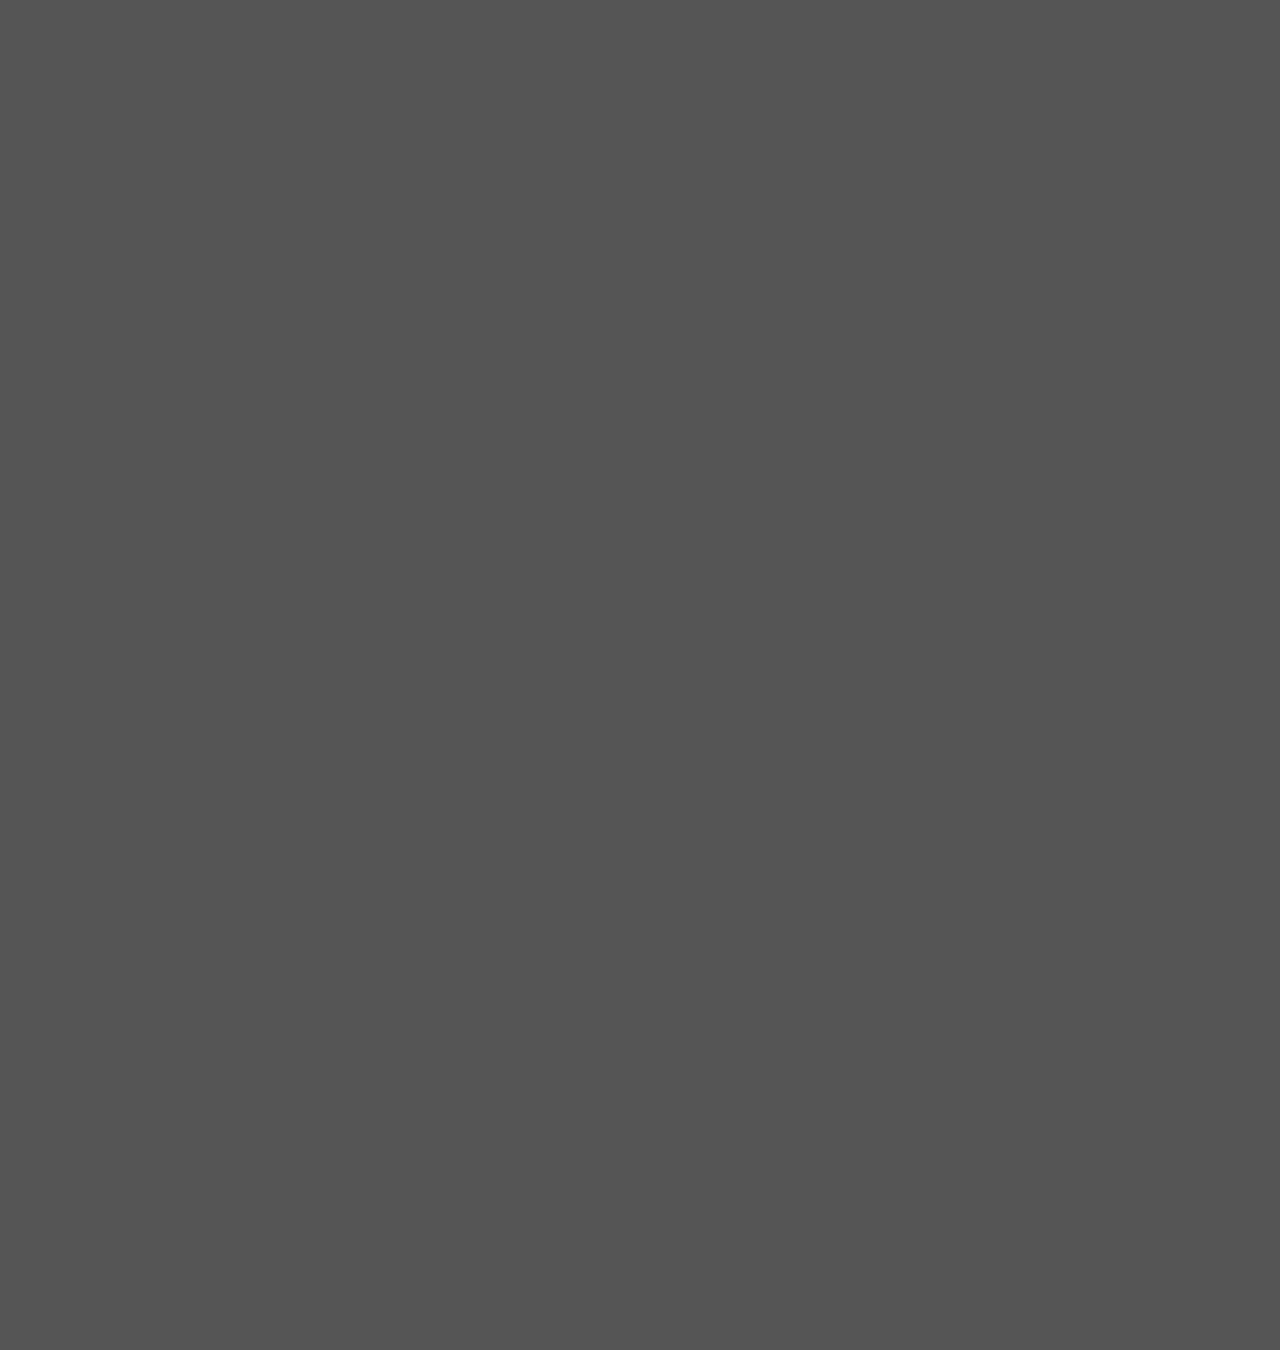
==== www/index.html @ 38f2b03d "Base App package" ====
<!DOCTYPE html>
<html xmlns="http://www.w3.org/1999/xhtml">
	<head>
	 
		<title>App</title>
		<meta name="viewport" content="width=device-width, initial-scale=1.0, maximum-scale=1.0, user-scalable=no" />

		<script type="text/javascript" src="app/libs/cordova/cordova-1.6.0.js"></script>
		<script type="text/javascript">
		document.addEventListener("deviceready", onDeviceReady, false);
		function onDeviceReady(){
			App.isDeviceLoaded = true;
			App.init();
		}
		</script>
		<script type="text/javascript" src="app/libs/cordova/plugins/TestFlight.js"></script>
		<script type="text/javascript" src="app/libs/cordova/plugins/GoogleAnalyticsPlugin.js"></script>

		<script data-main="app/bootstrap" src="app/libs/require/require.js"></script>

		

		<link rel="stylesheet" type="text/css" href="assets/css/animation.css">
		<link rel="stylesheet" type="text/css" href="assets/css/ios.css">
		<link rel="stylesheet" type="text/css" href="assets/css/app.css">
		<!--
		<link rel="stylesheet" type="text/css" href="assets/js/jquery-ui/css/smoothness-custom/jquery-ui-1.8.17.custom.css">
		
		<link rel="stylesheet" media="only screen and (max-device-width: 1024px)" href="assets/css/ipad.css" type="text/css" />		
		<link rel="stylesheet" media="only screen and (max-device-width: 480px)" href="assets/css/iphone.css" type="text/css" />
		-->
	</head>
	<body>
	<div id="container"></div>
	</body>
</html>
---- www/assets/css/animation.css ----
/* @override 
	http://willwillwill.local/assets/css/animation.css */

.animated{
	-webkit-transition-property: translate;
	-webkit-transition-duration: .5s;
	-webkit-timing-function: cubic-bezier(0.5, 0.2, 0.9, 0.4);
	-webkit-transform-style: preserve-3d;
	-webkit-backface-visibility: hidden;
	-webkit-perspective: 500;
	-webkit-perspective-origin: 50% 50%;
}
.fast{
	-webkit-transition-duration: .3s;
}
.slow{
	-webkit-transition-duration: 1s;
}
.move-left{
	-webkit-transform:translate3d(0px, -280px, 0px);
}
.move-right{
	-webkit-transform:translate3d(0px, 280px, 0px);
}
.move-flip-lr{
	-webkit-transform: rotate3d(0,1,0, 180deg);
	opacity: 0;
}
.move-flip-rl{
	-webkit-transform: rotate3d(0,-1,0, 180deg);
	opacity: 0;
}
.move-flip-tb{
	-webkit-transform: rotate3d(1,0,0, 180deg);
}

.fade-out{
	-webkit-transition-property: all;
	opacity: 0;
}
.fade-out-zoom{
	-webkit-transition-property: all;
	opacity: 0;
	-webkit-transform:translate3d(0, 0, 150px);
}
---- www/assets/css/ios.css ----
/* @override 
	http://willwillwill.local/assets/css/ios.css */


header.fake{
	pointer-events: none;
	position: absolute;
	top: 0;
	left: 0;
}
.view{
	position: absolute;
	width: 100%;
	height: 100%;
	display: -webkit-box;
	display: -moz-box;
	display: box;
	-webkit-box-orient: vertical;
	-moz-box-orient: vertical;
	box-orient: vertical;
}
.view.hidden{
	left: -9999px;
}
header.fake,
.view>header{
	background: #b2bbca url(../img/ios/navbar-bg.png) repeat-x;
	-webkit-background-size: 1px 44px;
	-moz-background-size: 1px 44px;
	-ms-background-size: 1px 44px;
	-o-background-size: 1px 44px;
	background-size: 1px 44px;
	height: 44px;
	line-height: 44px;
	width: 100%;
	color: #fff;
	-webkit-user-select: none;
	-webkit-touch-callout: none;
}
.view>header.transparent{
	background: transparent none;
}
.header-button{
	position: absolute;
	top: 0;
	padding: 7px 5px;
	-webkit-tap-highlight-color: rgba(0,0,0,0);
	line-height: 1em;
}
.header-button button{
	pointer-events: none;
	-webkit-box-sizing: border-box;
	-moz-box-sizing: border-box;
	box-sizing: border-box;
	min-width: 50px;
	height: 30px;
	line-height: 25px;
	font-weight: bold;
	font-size: 12px;
	text-align: center;
	color: #fff;
	text-shadow: 0 -1px rgba(0,0,0,.6);
	padding: 0 4px;
	margin: 0;
	text-decoration: none;
	border-width: 2px 5px;
	-webkit-border-image: url(../img/ios/button.png) 4 10 4 10;
	-moz-border-image: url(../img/ios/button.png) 4 10 4 10;
	-ms-border-image: url(../img/ios/button.png) 4 10 4 10;
	-o-border-image: url(../img/ios/button.png) 4 10 4 10;
/*	border-image: url(../img/ios/button.png) 4 10 4 10;*/
	background: transparent url(../img/ios/button-active.png) no-repeat;
	-webkit-background-size: 0 0;
	-moz-background-size: 0 0;
	-ms-background-size: 0 0;
	-o-background-size: 0 0;
	background-size: 0 0;
}
.header-button-icon button{
	min-width: 0;
}
.header-button-icon button img{
	vertical-align: text-bottom;
}
.header-button.tappable-active button{
	-webkit-border-image: url(../img/ios/button-active.png) 4 10 4 10;
	-moz-border-image: url(../img/ios/button-active.png) 4 10 4 10;
	-ms-border-image: url(../img/ios/button-active.png) 4 10 4 10;
	-o-border-image: url(../img/ios/button-active.png) 4 10 4 10;
/*	border-image: url(../img/ios/button-active.png) 4 10 4 10;*/
}
.header-back-button button{
	padding: 0 4px 0 0;
	border-width: 2px 4px 2px 13px;
	-webkit-border-image: url(../img/ios/back-button.png) 4 8 4 26;
	-moz-border-image: url(../img/ios/back-button.png) 4 8 4 26;
	-ms-border-image: url(../img/ios/back-button.png) 4 8 4 26;
	-o-border-image: url(../img/ios/back-button.png) 4 8 4 26;
/*	border-image: url(../img/ios/back-button.png) 4 8 4 26;*/
	background-image: url(../img/ios/back-button-active.png);
}
.header-back-button.tappable-active button{
	-webkit-border-image: url(../img/ios/back-button-active.png) 4 8 4 26;
	-moz-border-image: url(../img/ios/back-button-active.png) 4 8 4 26;
	-ms-border-image: url(../img/ios/back-button-active.png) 4 8 4 26;
	-o-border-image: url(../img/ios/back-button-active.png) 4 8 4 26;
/*	border-image: url(../img/ios/back-button-active.png) 4 8 4 26;*/
}
.header-button-left{
	left: 0;
}
.header-button-right{
	right: 0;
}
.view>header h1{
	padding: 0;
	text-align: center;
	font-size: 20px;
	text-shadow: 0 -1px rgba(0,0,0,.4);
	margin: 0;
	white-space: nowrap;
	text-overflow: ellipsis;
	overflow: hidden;
	-webkit-box-flex: 1;
	-moz-box-flex: 1;
	box-flex: 1;
}
.view>header h1 img{
	vertical-align: -15%;
	border: 1px solid #fff;
}
.view>.scroll{
	-webkit-box-flex: 1;
	-moz-box-flex: 1;
	box-flex: 1;
	overflow: auto;
	-webkit-overflow-scrolling: touch;
	background-color: #e2e7ed;
	display: -webkit-box;
	display: -moz-box;
	display: box;
	-webkit-box-orient: vertical;
	-moz-box-orient: vertical;
	box-orient: vertical;
	height: 100%;
}
.view>.scroll.striped{
	background-color: #cbd2d8;
	background-image: -webkit-gradient(linear, left top, right top, from(#c5ccd4), color-stop(0.714, #c5ccd4), color-stop(0.714, #cbd2d8), to(#cbd2d8)); 
	background-image: -webkit-linear-gradient(left, #c5ccd4, #c5ccd4 71.4%, #cbd2d8 71.5%, #cbd2d8);
	background-image: -moz-linear-gradient(left, #c5ccd4, #c5ccd4 71.4%, #cbd2d8 71.5%, #cbd2d8);
	background-image: -ms-linear-gradient(left, #c5ccd4, #c5ccd4 71.4%, #cbd2d8 71.5%, #cbd2d8);
	background-image: -o-linear-gradient(left, #c5ccd4, #c5ccd4 71.4%, #cbd2d8 71.5%, #cbd2d8);
	background-image: linear-gradient(left, #c5ccd4, #c5ccd4 71.4%, #cbd2d8 71.5%, #cbd2d8);
	-webkit-background-size: 7px 1px;
	-moz-background-size: 7px 1px;
	-ms-background-size: 7px 1px;
	-o-background-size: 7px 1px;
	background-size: 7px 1px;
}
.view>.scroll.striped p.foot-label{
	margin: 11px 10px 0;
	font-size: 14px;
	color: #4c566c;
	text-shadow: 0 1px #fff;
	text-align: center;
}
.view>.scroll>section{
	-webkit-box-flex: 1;
	-moz-box-flex: 1;
	box-flex: 1;
	overflow: auto;
	-webkit-overflow-scrolling: touch;
}
.tableview{
	margin: 0;
	padding: 0;
	list-style: none;
	background-color: #fff;
	border-bottom: 1px solid #e0e0e0;
}
.tableview li{
	display: block;
	border-top: 1px solid #e0e0e0;
	padding: 10px;
}
.tableview-links li{
	padding: 0;
	display: -webkit-box;
	display: -moz-box;
	display: box;
	width: 100%;
}
.tableview-links li>a{
	font-size: 15px;
	line-height: 1.3em;
	color: #000;
	display: block;
	padding: 5px;
	text-decoration: none;
	-webkit-tap-highlight-color: rgba(0,0,0,0);
	display: -webkit-box;
	display: -moz-box;
	display: box;
	width: 100%;
	-webkit-box-flex: 1;
	-moz-box-flex: 1;
	box-flex: 1;
	-webkit-box-sizing: border-box;
	-moz-box-sizing: border-box;
	box-sizing: border-box;
	background-image: -webkit-gradient(linear, left top, left bottom, from(#4286f5), to(#194fdb));
	background-image: -webkit-linear-gradient(top, #4286f5, #194fdb);
	background-image: -moz-linear-gradient(top, #4286f5, #194fdb);
	background-image: -ms-linear-gradient(top, #4286f5, #194fdb);
	background-image: -o-linear-gradient(top, #4286f5, #194fdb);
	background-image: linear-gradient(top, #4286f5, #194fdb);
	background-position: -10px 0;
	background-repeat: no-repeat;
	-webkit-background-size: 10px 100%;
	-moz-background-size: 10px 100%;
	-ms-background-size: 10px 100%;
	-o-background-size: 10px 100%;
	background-size: 10px 100%;
}
.tableview-links li>a:visited{
	color: #666;
}
.tableview-links li>a *{
	pointer-events: none;
}
.tableview-links li>a b small{
	color: #666d74;
	font-weight: normal;
}
.tableview-links li>a .number{
	text-align: right;
	width: 3ex;
	padding-right: 5px;
	color: #666d74;
}
.tableview-links li>a .story{
	-webkit-box-flex: 1;
	-moz-box-flex: 1;
	box-flex: 1;
}
.tableview-links li>a .metadata{
	display: block;
	font-size: 13px;
	color: #666d74;
	line-height: 1.2em;
}
.tableview-links li>a.pad-right{
	padding-right: 44px;
}
.tableview-links li>a.more-link{
	cursor: pointer;
	-webkit-touch-callout: none;
	line-height: 3em;
	padding: 10px;
	display: block;
	color: #2960d9;
	text-align: center;
	font-weight: bold;
}
.tableview-links li>a.more-link.loading{
	position: relative;
	pointer-events: none;
}
.tableview-links li>a.more-link.loading .loader{
	display: block;
	position: absolute;
	top: 50%;
	right: 20px;
	margin: -10px 0 0;
	width: 20px;
	height: 20px;
	background: transparent url(../img/ios/activity-indicator.png) no-repeat;
	-webkit-background-size: 20px auto;
	-moz-background-size: 20px auto;
	background-size: 20px auto;
	-webkit-animation: loading-sprite 1s step-start infinite;
	-moz-animation: loading-sprite 1s step-start infinite;
	animation: loading-sprite 1s step-start infinite;
}
.tableview-links li>a.tappable-active{
	color: #fff;
	background-color: #4286f5;
	background-repeat: repeat-x;
}
.tableview-links li>a.tappable-active *{
	color: #fff;
}
.tableview-links li>a.detail-disclosure{
	-webkit-touch-callout: none;
	padding: 0;
	width: 44px;
	margin: 0 0 0 -44px;
	-webkit-box-align: center;
	-moz-box-align: center;
	box-align: center;
	-webkit-box-pack: center;
	-moz-box-pack: center;
	box-pack: center;
	-webkit-box-flex: 0;
	-moz-box-flex: 0;
	box-flex: 0;
}
.tableview-links li>a.detail-disclosure.tappable-active{
	background: transparent none;
}
.tableview-links li>a.detail-disclosure span{
	display: inline-block;
	width: 29px;
	height: 31px;
	background: transparent url(../img/ios/detail-disclosure-button.png);
	-webkit-background-size: 58px 31px;
	-moz-background-size: 58px 31px;
	-ms-background-size: 58px 31px;
	-o-background-size: 58px 31px;
	background-size: 58px 31px;
}
.tableview-links li>a.detail-disclosure.tappable-active span{
	background-position: top right;
}

.grouped-tableview{
	margin: 10px 9px 11px;
	border: 1px solid #a1a7ae;
	border-radius: 8px;
	padding: 10px;
	background-color: #f7f7f7;
	box-shadow: inset 0 1px rgba(0,0,0,.08), 0 1px rgba(255,255,255,.81);
	font-size: 13px;
}
.grouped-tableview + .grouped-tableview{
	margin-top: 0;
}
.grouped-tableview p{
	margin: 0 0 1em;
}
.grouped-tableview p:last-child{
	margin: 0;
}
.grouped-tableview ul,
.grouped-tableview ol{
	margin: 0 0 0 2em;
	padding: 0;
	line-height: 1.5em;
}
ul.grouped-tableview,
ol.grouped-tableview{
	display: block;
	list-style: none;
	padding: 0;
}
ul.grouped-tableview li,
ol.grouped-tableview li{
	display: block;
	box-shadow: inset 0 1px #fdfdfd;
	border-bottom: 1px solid #cacaca;
	padding: 10px;
}
ul.grouped-tableview li:first-child,
ol.grouped-tableview li:first-child{
	box-shadow: none;
}
ul.grouped-tableview li:last-child,
ol.grouped-tableview li:last-child{
	border-bottom: 0;
}
ul.grouped-tableview-links li,
ol.grouped-tableview-links li{
	padding: 0;
	display: -webkit-box;
	display: -moz-box;
	display: box;
	width: 100%;
}
ul.grouped-tableview-links li>a,
ol.grouped-tableview-links li>a{
	color: #000;
	font-size: 16px;
	font-weight: bold;
	display: block;
	padding: 10px;
	text-decoration: none;
	-webkit-tap-highlight-color: rgba(0,0,0,0);
	display: -webkit-box;
	display: -moz-box;
	display: box;
	width: 100%;
	-webkit-box-flex: 1;
	-moz-box-flex: 1;
	box-flex: 1;
	-webkit-box-sizing: border-box;
	-moz-box-sizing: border-box;
	box-sizing: border-box;
	background-image: -webkit-gradient(linear, left top, left bottom, from(#4286f5), to(#194fdb));
	background-image: -webkit-linear-gradient(top, #4286f5, #194fdb);
	background-image: -moz-linear-gradient(top, #4286f5, #194fdb);
	background-image: -ms-linear-gradient(top, #4286f5, #194fdb);
	background-image: -o-linear-gradient(top, #4286f5, #194fdb);
	background-image: linear-gradient(top, #4286f5, #194fdb);
	background-position: -1px 0;
	background-repeat: no-repeat;
	-webkit-background-size: 1px 100%;
	-moz-background-size: 1px 100%;
	-ms-background-size: 1px 100%;
	-o-background-size: 1px 100%;
	background-size: 1px 100%;
	white-space: nowrap;
	text-overflow: ellipsis;
}
ul.grouped-tableview li:first-child>a,
ol.grouped-tableview li:first-child>a{
	border-top-left-radius: 8px;
	border-top-right-radius: 8px;
}
ul.grouped-tableview li:last-child>a,
ol.grouped-tableview li:last-child>a{
	border-bottom-left-radius: 8px;
	border-bottom-right-radius: 8px;
}
ul.grouped-tableview-links li>a.disclosure,
ol.grouped-tableview-links li>a.disclosure{
	position: relative;
}
ul.grouped-tableview-links li>a.disclosure:after,
ol.grouped-tableview-links li>a.disclosure:after{
	content: '';
	position: absolute;
	top: 0;
	right: 10px;
	width: 10px;
	height: 100%;
	background: transparent url(../img/ios/disclosure-indicator.png) no-repeat left center;
	background-size: 20px auto;
}
ul.grouped-tableview-links li>a *,
ol.grouped-tableview-links li>a *{
	pointer-events: none;
}
ul.grouped-tableview-links li>a.tappable-active,
ol.grouped-tableview-links li>a.tappable-active{
	box-shadow: none;
	color: #fff;
	background-color: #4286f5;
	background-repeat: repeat-x;
}
ul.grouped-tableview-links li>a.tappable-active *,
ol.grouped-tableview-links li>a.tappable-active *{
	color: #fff;
}
ul.grouped-tableview-links li>a.disclosure.tappable-active:after,
ol.grouped-tableview-links li>a.disclosure.tappable-active:after{
	background-position: right center;
}

.view .post-content header{
	padding: 10px 15px;
	text-shadow: 0 1px rgba(255,255,255,.85);
}
.view .post-content header h1,
.view .post-content header p{
	margin: 0;
	padding: 0;
}
.view .post-content header h1 a{
	display: block;
}
.view .post-content header h1 a .link-text{
	font-size: 13px;
}
.view .post-content header .metadata{
	font-size: 13px;
	color: #666d74;
}
.view .post-content header h1{
	font-size: 17px;
	line-height: 1.2em;
}
.view .post-content header h1 a{
	color: #000;
	text-decoration: none;
}
.view .post-content header + .grouped-tableview{
	margin-top: 0;
}
.view .post-content{
	padding-bottom: 1px;
	background-image: -webkit-gradient(linear, left top, left bottom, from(rgba(0,0,0,0)), to(rgba(0,0,0,.12)));
	background-image: -webkit-linear-gradient(top, rgba(0,0,0,0), rgba(0,0,0,.12));
	background-image: -moz-linear-gradient(top, rgba(0,0,0,0), rgba(0,0,0,.12));
	background-image: -ms-linear-gradient(top, rgba(0,0,0,0), rgba(0,0,0,.12));
	background-image: -o-linear-gradient(top, rgba(0,0,0,0), rgba(0,0,0,.12));
	background-image: linear-gradient(top, rgba(0,0,0,0), rgba(0,0,0,.12));
	-webkit-background-size: 1px 11px;
	-moz-background-size: 1px 11px;
	-ms-background-size: 1px 11px;
	-o-background-size: 1px 11px;
	background-size: 1px 11px;
	background-repeat: repeat-x;
	background-position: bottom;
}

.view .post-content .poll{
	margin: 0;
	list-style: none;
}
.view .post-content .poll li{
	margin-bottom: 9px;
}
.view .post-content .poll li .poll-details{
	display: table;
	width: 100%;
}
.view .post-content .poll li .poll-details b{
	display: table-cell;
	color: #333;
}
.view .post-content .poll li .poll-details .points{
	display: table-cell;
	white-space: nowrap;
	color: #888;
	text-align: right;
	vertical-align: bottom;
}
.view .post-content .poll li .poll-bar{
	background-color: #fff;
	width: 100%;
	height: 9px;
	border-radius: 5px;
	overflow: hidden;
	box-shadow: inset 0 0 2px #808080, 0 1px #fff;
	background-image: -webkit-gradient(linear, left top, left bottom, from(#ddd), to(#fff));
	background-image: -webkit-linear-gradient(top, #ddd, #fff);
	background-image: -moz-linear-gradient(top, #ddd, #fff);
	background-image: -ms-linear-gradient(top, #ddd, #fff);
	background-image: -o-linear-gradient(top, #ddd, #fff);
	background-image: linear-gradient(top, #ddd, #fff);
	background-repeat: repeat-x;
	-webkit-background-size: 10px 9px;
	-moz-background-size: 10px 9px;
	-ms-background-size: 10px 9px;
	-o-background-size: 10px 9px;
	background-size: 10px 9px;
}
.view .post-content .poll li .poll-bar span{
	display: block;
	width: 0;
	height: 9px;
	border-top-left-radius: 5px;
	border-bottom-left-radius: 5px;
	box-shadow: inset 0 0 2px #0b3a88;
	background-image: -webkit-gradient(linear, left top, left bottom, from(#2f64b7), to(#77adf6));
	background-image: -webkit-linear-gradient(top, #2f64b7, #77adf6);
	background-image: -moz-linear-gradient(top, #2f64b7, #77adf6);
	background-image: -ms-linear-gradient(top, #2f64b7, #77adf6);
	background-image: -o-linear-gradient(top, #2f64b7, #77adf6);
	background-image: linear-gradient(top, #2f64b7, #77adf6);
	background-repeat: repeat-x;
	-webkit-background-size: 10px 9px;
	-moz-background-size: 10px 9px;
	-ms-background-size: 10px 9px;
	-o-background-size: 10px 9px;
	background-size: 10px 9px;
}

.view section.comments{
	min-height: 100%;
	border-top: 1px solid #9297a2;
	background-color: #fff;
	font-size: 13px;
	overflow: hidden;
}
.view section.comments ul{
	margin: 0;
	padding: 0;
	list-style: none;
}
.view section.comments ul li{
	padding: 15px;
	border-bottom: 1px solid #ddd;
}
.view section.comments ul ul li{
	padding: 0 0 0 15px;
	border: 0;
	background: transparent url(../img/ios/comment-arrow.png) no-repeat 0 4px;
	-webkit-background-size: 10px 9px;
	-moz-background-size: 10px 9px;
	-ms-background-size: 10px 9px;
	-o-background-size: 10px 9px;
	background-size: 10px 9px;
	color: #333;
}
.view section.comments p{
	margin: 8px 0;
}
.view section.comments p.metadata{
	color: #666d74;
	padding: 0;
	margin: 0;
	display: -webkit-box;
	display: -moz-box;
	display: box;
}
.view section.comments p.metadata b{
	color: #b23914;
}
.view section.comments p.metadata time{
	display: block;
	text-align: right;
	-webkit-box-flex: 1;
	-moz-box-flex: 1;
	box-flex: 1;
	font-weight: bold;
	color: #888;
}
.view section.comments pre{
	margin: 0 0 8px;
	overflow: auto;
	padding: 5px 0;
	background-color: #eee;
}
.view section.comments p.no-comments{
	text-align: center;
	color: #aaa;
	font-weight: bold;
	margin: 50px 0 250px;
}
.view section.comments button.comments-toggle{
	display: block;
	width: 100%;
	cursor: pointer;
	border: 0;
	padding: 6px 10px;
	font-weight: bold;
	color: #666;
	background-color: #e0e0e0;
	border-radius: 6px;
	text-shadow: 0 1px rgba(255,255,255,.75);
	-webkit-tap-highlight-color: rgba(0,0,0,0);
	margin: 2px 0 4px;
}
.view section.comments button.comments-toggle.tappable-active{
	color: #444;
	background-color: #c0c0c0;
}
.view section.comments li.more-link-container{
	padding: 0;
}
.view section.comments li>a.more-link{
	font-size: 15px;
	text-decoration: none;
	-webkit-tap-highlight-color: rgba(0,0,0,0);
	display: -webkit-box;
	display: -moz-box;
	display: box;
	width: 100%;
	-webkit-box-flex: 1;
	-moz-box-flex: 1;
	box-flex: 1;
	-webkit-box-sizing: border-box;
	-moz-box-sizing: border-box;
	box-sizing: border-box;
	background-image: -webkit-gradient(linear, left top, left bottom, from(#4286f5), to(#194fdb));
	background-image: -webkit-linear-gradient(top, #4286f5, #194fdb);
	background-image: -moz-linear-gradient(top, #4286f5, #194fdb);
	background-image: -ms-linear-gradient(top, #4286f5, #194fdb);
	background-image: -o-linear-gradient(top, #4286f5, #194fdb);
	background-image: linear-gradient(top, #4286f5, #194fdb);
	background-position: -10px 0;
	background-repeat: no-repeat;
	-webkit-background-size: 10px 100%;
	-moz-background-size: 10px 100%;
	-ms-background-size: 10px 100%;
	-o-background-size: 10px 100%;
	background-size: 10px 100%;
	cursor: pointer;
	-webkit-touch-callout: none;
	line-height: 3em;
	padding: 10px;
	display: block;
	color: #2960d9;
	text-align: center;
	font-weight: bold;
}
.view section.comments li>a.more-link.tappable-active{
	color: #fff;
	background-color: #4286f5;
	background-repeat: repeat-x;
}
.view section.comments li>a.more-link.tappable-active *{
	color: #fff;
}
.link-text{
	color: #385487;
	font-weight: bold;
}
.inline-block{
	display: inline-block;
}
/* @end */
---- www/assets/css/app.css ----
/* @override 
	http://willwillwill.local/assets/css/app.css */

*{
	-webkit-text-size-adjust: none;
	font-family: sans-serif;
}
html, body{
	min-height: 150%;
}

body {
    cursor: default;
    font: 14px HelveticaNeue,"Helvetica Neue",helvetica,arial,sans-serif;
    margin: 0; border: 0; padding: 0;
    background-color: #555;

}
#container{
    position:absolute;
	width: 320px;
	height: 460px;
	overflow: hidden;
	-webkit-perspective: 600;
	-webkit-transform-style: preserve-3d;
	-webkit-transform:translate3d(0px, 0px, 150px);
}
#spinny{
	-webkit-perspective: 600;
	-webkit-transform-style: preserve-3d;
	width: 100px;
	height: 100px;
	background-color: rgba(14, 14, 14, 0.84);
	display: block;
	position: absolute;
	top: 190px;
	margin-bottom: -50%;
	margin-left: -25%;
	z-index: 2000;
	border-radius: 8px;
	left: 190px;
	text-align: center;
}
#spinny .spinner{
	top: 50px!important;
	left: 50px!important;
}
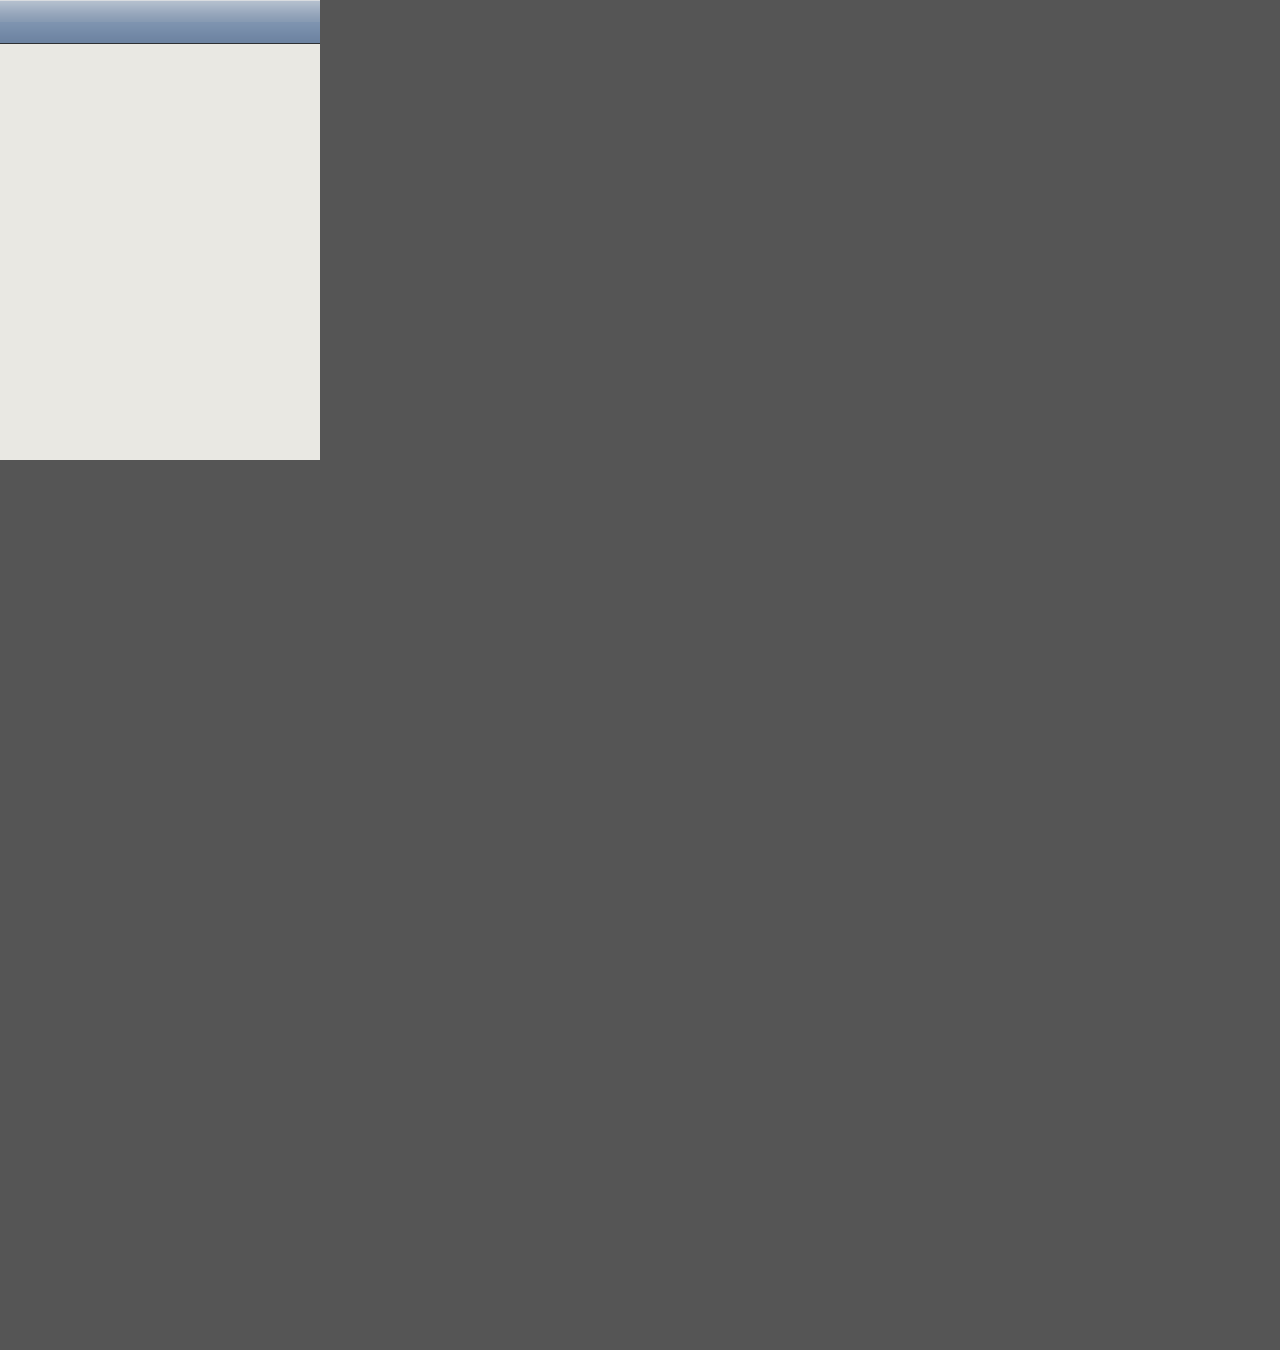
==== commit 1c4aa953: "Skele App v2" ====
--- a/www/index.html
+++ b/www/index.html
@@ -5,33 +5,100 @@
 	 
 		<title>App</title>
 		<meta name="viewport" content="width=device-width, initial-scale=1.0, maximum-scale=1.0, user-scalable=no" />
+<meta name="format-detection" content="telephone=no">
 
-		<script type="text/javascript" src="app/libs/cordova/cordova-1.6.0.js"></script>
 		<script type="text/javascript">
-		document.addEventListener("deviceready", onDeviceReady, false);
-		function onDeviceReady(){
-			App.isDeviceLoaded = true;
-			App.init();
+		
+		function onLoad(){
+			//document.body.appendChild( document.createTextNode("device.onload") )
+			//console.log('index.onLoad');
+			document.addEventListener("deviceready", function(){
+				//document.body.appendChild( document.createTextNode("device.ready") )
+				//console.log('index.deviceready.onload');
+				
+
+				isDeviceLoaded = true;
+				isNative = true;
+				App.init();
+
+			}, false);
+			
+			document.addEventListener("pause", function(){
+				if( _.isFunction(App.onPause) ){
+					App.onPause();
+				}
+			}, false);
+
+			document.addEventListener("resume", function(){
+				if( _.isFunction(App.onResume) ){
+					App.onResume();
+				}
+			}, false);
+			// document.body.appendChild( document.createTextNode(navigator.platform));
+			// document.body.appendChild( document.createTextNode(navigator.userAgent));
+			// document.body.appendChild( document.createTextNode(typeof navigator.geolocation));
+			// document.body.appendChild( document.createTextNode(navigator.appVersion));
 		}
+
 		</script>
+
+		<script type="text/javascript" src="app/libs/cordova/cordova.ios.js"></script>
 		<script type="text/javascript" src="app/libs/cordova/plugins/TestFlight.js"></script>
 		<script type="text/javascript" src="app/libs/cordova/plugins/GoogleAnalyticsPlugin.js"></script>
+		<script type="text/javascript" src="app/libs/cordova/plugins/tcPlugin.js"></script>
 
-		<script data-main="app/bootstrap" src="app/libs/require/require.js"></script>
+		<script type="text/javascript" src="app/libs/jquery-1.7.1.min.js"></script>
+		<script type="text/javascript" src="app/libs/underscore-1.3.3.js"></script>
+		<script type="text/javascript" src="app/libs/underscore-string.js"></script>
+		<script type="text/javascript" src="app/libs/backbone-0.9.2.js"></script>
+		<script type="text/javascript" src="app/libs/iscroll.js"></script>
+		<script type="text/javascript" src="app/libs/spin.js"></script>
+		<script type="text/javascript" src="app/libs/tappable.js"></script>
+		<script type="text/javascript" src="app/libs/number.js"></script>
+		
+		<script type="text/javascript" src="app/app.js"></script>
+		<script type="text/javascript" src="app/local/en.js"></script>
+		<script type="text/javascript" src="app/views/mainView.js"></script>
+		<script type="text/javascript" src="app/views/detailView.js"></script>
+		<script type="text/javascript" src="app/views/callsummaryView.js"></script>
+		<script type="text/javascript" src="app/views/settingsView.js"></script>
+		<script type="text/javascript" src="app/views/historyView.js"></script>
+		<script type="text/javascript" src="app/views/keypadView.js"></script>
+		<script type="text/javascript" src="app/router.js"></script>
+		<script type="text/javascript" src="app/bootstrap.js"></script>
 
-		
 
 		<link rel="stylesheet" type="text/css" href="assets/css/animation.css">
 		<link rel="stylesheet" type="text/css" href="assets/css/ios.css">
 		<link rel="stylesheet" type="text/css" href="assets/css/app.css">
-		<!--
-		<link rel="stylesheet" type="text/css" href="assets/js/jquery-ui/css/smoothness-custom/jquery-ui-1.8.17.custom.css">
-		
-		<link rel="stylesheet" media="only screen and (max-device-width: 1024px)" href="assets/css/ipad.css" type="text/css" />		
-		<link rel="stylesheet" media="only screen and (max-device-width: 480px)" href="assets/css/iphone.css" type="text/css" />
-		-->
+
 	</head>
-	<body>
-	<div id="container"></div>
+	<body onload="onLoad()">
+		<div id="splash"><img id="splashimg" src="assets/img/Default@2x.png" /></div>
+		<div id="background" class='view'><header></header></div>
+		<div id="container"></div>
 	</body>
+
+	<script id="template_example" type="text/html">
+	
+		<header>
+			<a id="btn-history-open" href="#" class="header-button header-button header-button-left"><button>Back</button></a>
+			<h1 style="padding: 0 65px;">
+			<img class="header-logo" src="assets/img/cspro-logo-name.png"/>
+			</h1>
+			
+			<a class="header-button header-button-icon header-button-right" id="btn-settings-open"><button>Settings</button></a>
+		</header>
+		<div class="scroll" id="main-scroll">
+			<section>
+				
+				<div class="grouped-tableview cf">
+					Group
+				</div>
+
+			</section>
+		</div>
+
+
+</script>
 </html>--- a/www/assets/css/animation.css
+++ b/www/assets/css/animation.css
@@ -1,14 +1,20 @@
 /* @override 
-	http://willwillwill.local/assets/css/animation.css */
+	http://will.proto.idealab.com/www/assets/css/animation.css */
 
 .animated{
-	-webkit-transition-property: translate;
+	-webkit-transition-property: transform;
 	-webkit-transition-duration: .5s;
 	-webkit-timing-function: cubic-bezier(0.5, 0.2, 0.9, 0.4);
 	-webkit-transform-style: preserve-3d;
 	-webkit-backface-visibility: hidden;
 	-webkit-perspective: 500;
 	-webkit-perspective-origin: 50% 50%;
+	-webkit-transform:translate3d(0, 0, 0px);
+}
+
+.page-flip-left{
+-webkit-transform-origin: -200px -300!important;
+	-webkit-transform:rotate3d(0,1,0, 180deg)!important;
 }
 .fast{
 	-webkit-transition-duration: .3s;
@@ -16,10 +22,22 @@
 .slow{
 	-webkit-transition-duration: 1s;
 }
-.move-left{
+.hidden{
+	opacity: 0;
+}
+.hidemove-left{
+	-webkit-transform:translate3d(-150px, 0px, 0px);
+	opacity: 0;
+	display: none;
+}
+.hidemove-right{
+	-webkit-transform:translate3d(150px, 0px, 0px);
+	opacity: 0;
+}
+.showmove-left{
 	-webkit-transform:translate3d(0px, -280px, 0px);
 }
-.move-right{
+.showmove-right{
 	-webkit-transform:translate3d(0px, 280px, 0px);
 }
 .move-flip-lr{
@@ -37,9 +55,17 @@
 .fade-out{
 	-webkit-transition-property: all;
 	opacity: 0;
-}
+	display: none;
+	}
 .fade-out-zoom{
 	-webkit-transition-property: all;
 	opacity: 0;
-	-webkit-transform:translate3d(0, 0, 150px);
+	-webkit-transform:translate3d(0,0, 150px);
+	display: none;
+}
+
+.move-down{
+	-webkit-transform:translate3d(0, 250px, 0px);
+	opacity: 0;
+	display: none;
 }--- a/www/assets/css/ios.css
+++ b/www/assets/css/ios.css
@@ -703,3 +703,50 @@
 }
 /* @end */
 
+
+
+.action-button button{
+	color: white;
+	padding: 5px 9px 7px;
+	-webkit-border-radius: 4px;
+	border-radius: 8px;
+	background: -webkit-gradient(linear, left top, left bottom,
+	from(#838383),
+	color-stop(.49, #444444),
+	color-stop(.49,#303030),
+	to(#333333));
+	border: 1px solid #171717;
+	font: bold 14px 'Helvetica Neue', Helvetica, sans-serif;
+	height: 40px;
+	text-shadow: 0 1px 1px rgba(0, 0, 0, 0.38);
+}
+.action-button.touched button{
+	background-image: -webkit-gradient(linear, left top, left bottom, from(#525151), color-stop(0.49, #444444), color-stop(0.49, #141414), to(#000000));
+}
+
+.action-button.wide button{
+	width: 292px;
+}
+.action-button.dark button{
+	background-image: -webkit-gradient(linear, left top, left bottom, from(#373737), color-stop(0.542, #6a6a6a), to(#484848));
+	color: #a1a1a1;
+	text-shadow: 0 0 1px #000000;
+}
+.action-button.dark.enabled button{
+	background-image: -webkit-gradient(linear, left top, left bottom, from(#94bcf4), color-stop(0.494, #649ae2), color-stop(0.542, #1157ba), to(#2070e6));
+	color: #ffffff;
+	text-shadow: 0 0 1px #ffffff;
+}
+
+.action-button.green button{
+	background-image: -webkit-gradient(linear, left top, left bottom, from(#37c331), color-stop(0.49, #91de8e), color-stop(0.542, #1bbb14), to(#237e1f));
+}
+.action-button.red button{
+	background-image: -webkit-gradient(linear, left top, left bottom, from(#f88d8c), color-stop(0.49, #f97a7a), color-stop(0.542, #ff0000), to(#ff0000));
+}
+.action-button.green.touched button{
+	background-image: -webkit-gradient(linear, left top, left bottom, from(#44b83f), color-stop(0.495, #a0d59e), color-stop(0.542, #2daa27), to(#2e6f2b));
+}
+.action-button.red.touched button{
+	background-image: -webkit-gradient(linear, left top, left bottom, from(#ee9897), color-stop(0.49, #ec8484), color-stop(0.542, #df1818), to(#8e0f0f));
+}
--- a/www/assets/css/app.css
+++ b/www/assets/css/app.css
@@ -1,12 +1,24 @@
-/* @override 
-	http://willwillwill.local/assets/css/app.css */
-
+@font-face{ 
+	font-family: 'WebSymbolsRegular';
+	src: url('../fonts/websymbols-regular-webfont.eot');
+	src: url('../fonts/websymbols-regular-webfont.eot?#iefix') format('embedded-opentype'),
+	     url('../fonts/websymbols-regular-webfont.woff') format('woff'),
+	     url('../fonts/websymbols-regular-webfont.ttf') format('truetype'),
+	     url('../fonts/websymbols-regular-webfont.svg#WebSymbolsRegular') format('svg');
+	}
+	
 *{
 	-webkit-text-size-adjust: none;
-	font-family: sans-serif;
+	-webkit-font-smoothing: subpixel-antialiased;
+	font-family: "Helvetica Neue", Arial, Helvetica, Geneva, sans-serif;
+	-webkit-tap-highlight-color: rgba(0,0,0,0);
 }
 html, body{
 	min-height: 150%;
+}
+
+input:focus{
+	outline: none;
 }
 
 body {
@@ -14,7 +26,32 @@
     font: 14px HelveticaNeue,"Helvetica Neue",helvetica,arial,sans-serif;
     margin: 0; border: 0; padding: 0;
     background-color: #555;
-
+	position: relative;
+}
+#splash{
+	top: -20px;
+	left: 0;
+	width: 320px;
+	height: 460px;
+	position: absolute;
+	-webkit-perspective: 600;
+	-webkit-transform-style: preserve-3d;
+	-webkit-transform:translate3d(0px, 0px, 251px);
+	background-image: url('../img/Default@2x.png');
+}
+#splashimg{
+	width: 320px;
+	height: 480px;
+	background-image: url('../img/Default@2x.png');
+}
+#background{
+	postiion:absolute;
+	top: 0;
+	left: 0;
+	width: 320px;
+	height: 460px;
+	z-index: 0;
+	background-color: #e9e8e3;
 }
 #container{
     position:absolute;
@@ -24,28 +61,34 @@
 	-webkit-perspective: 600;
 	-webkit-transform-style: preserve-3d;
 	-webkit-transform:translate3d(0px, 0px, 150px);
+	z-index: 2;
 }
 #spinny{
-	-webkit-perspective: 600;
-	-webkit-transform-style: preserve-3d;
 	width: 100px;
 	height: 100px;
 	background-color: rgba(14, 14, 14, 0.84);
-	display: block;
+	
 	position: absolute;
-	top: 190px;
-	margin-bottom: -50%;
-	margin-left: -25%;
-	z-index: 2000;
+	z-index: 9999;
 	border-radius: 8px;
-	left: 190px;
 	text-align: center;
+	top: 0;
+	left: 0;
+	-webkit-transform:translate3d(110px, 190px, 150px);
 }
-#spinny .spinner{
-	top: 50px!important;
-	left: 50px!important;
+.scrollerbox{
+	overflow: hidden;
+	position: absolute;
+	top: 44px;
+	right: 0;
+	bottom: 0;
+	left: 0;
 }
-
-
-
-
+.sample-page{
+	z-index: 1000;
+	position: absolute;
+	top: 0;
+	right: 0;
+	bottom: 0;
+	left: 0;
+}